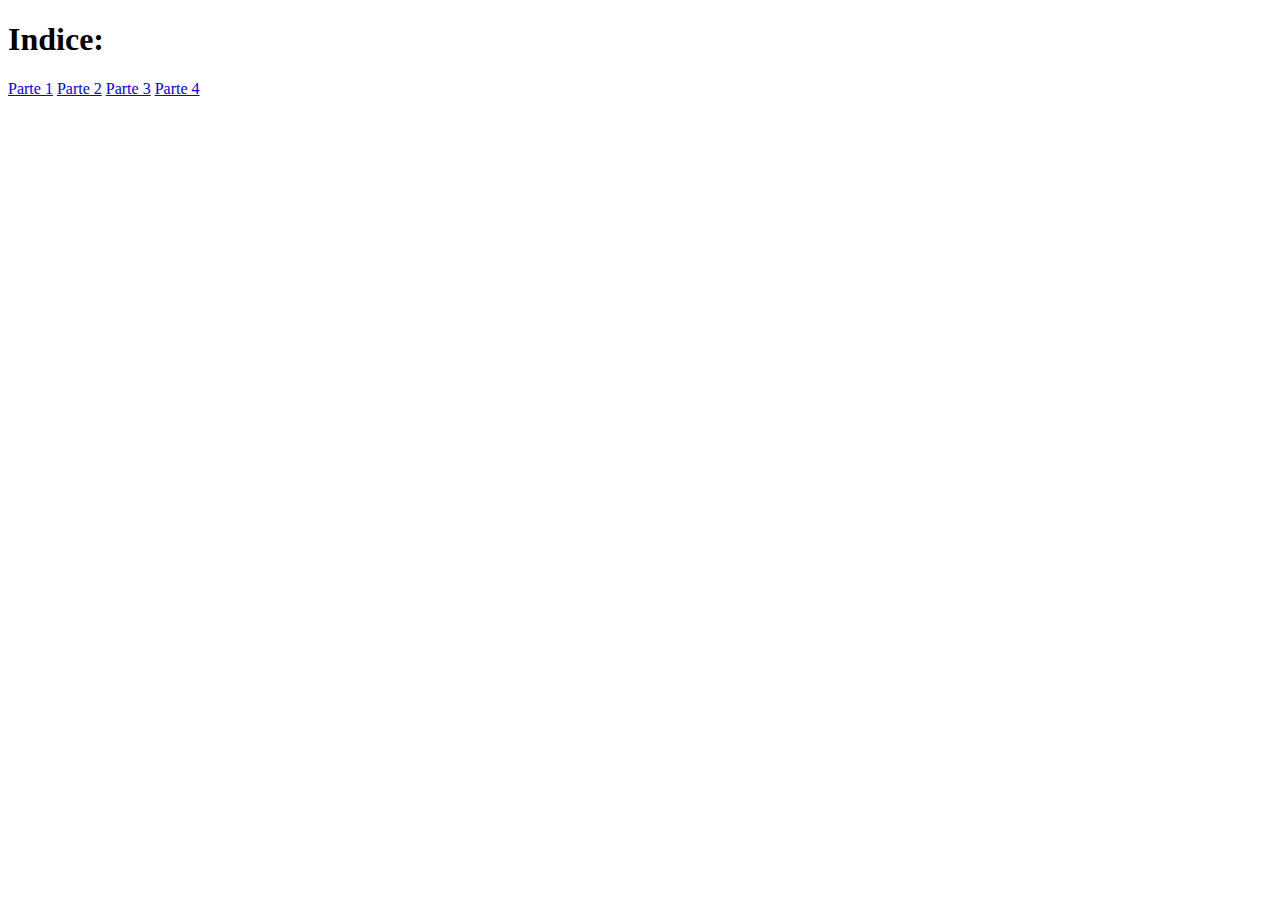
==== index.html @ 5411c1ef "TA CHEVERE" ====
<!DOCTYPE html>
<html lang="en">
<head>
    <meta charset="UTF-8">
    <link rel="stylesheet" href="css/main.css">
    <link rel="shortcut icon" href="Parte1/favicon.ico">
    <link href="https://fonts.googleapis.com/css?family=Comfortaa" rel="stylesheet">
    <title>Ejercicio 2</title>
</head>
<body>
   <div>
    <h1>Indice:</h1>
    <a class="dis" href="Parte1/index.html">Parte 1</a>
    <a class="dis" href="Parte2/index.html">Parte 2</a>
    <a class="dis" href="Parte3/index.html">Parte 3</a>
    <a class="dis" href="Parte4/index.html">Parte 4</a>
   </div>
</body>
</html>
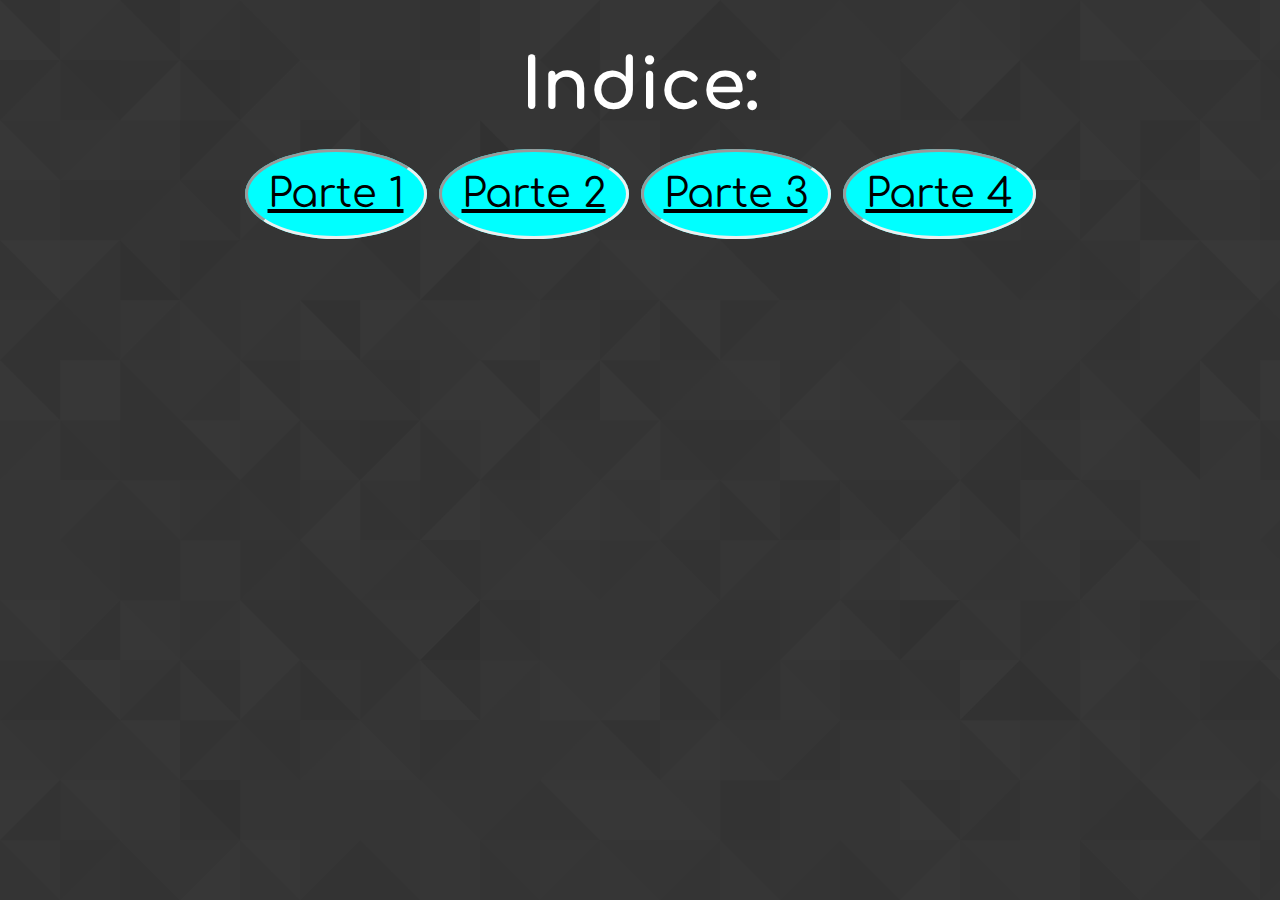
==== commit 21628d86: "Cambio css" ====
--- a/index.html
+++ b/index.html
@@ -2,7 +2,7 @@
 <html lang="en">
 <head>
     <meta charset="UTF-8">
-    <link rel="stylesheet" href="css/main.css">
+    <link rel="stylesheet" href="Css/main.css">
     <link rel="shortcut icon" href="Parte1/favicon.ico">
     <link href="https://fonts.googleapis.com/css?family=Comfortaa" rel="stylesheet">
     <title>Ejercicio 2</title>
@@ -16,4 +16,4 @@
     <a class="dis" href="Parte4/index.html">Parte 4</a>
    </div>
 </body>
-</html>+</html>
--- a/Css/main.css
+++ b/Css/main.css
@@ -0,0 +1,35 @@
+body {
+    background-image: url(../Images/footer_lodyas.png);
+    font-family:'Comfortaa', cursive; 
+}
+
+.dis {
+    border-spacing:5px;
+    border-style: inset;
+    border-radius: 150%;
+    background-color: #00FFFF;
+    text-align:center;
+    display:inline;
+    padding:20px;
+    color:black;
+}
+
+h1 {
+    font-size:70px;
+    text-align: center;
+    color:#FFFFFF;
+}
+
+div{
+    font-size:40px;
+    text-align:center;    
+}
+
+a:visited {
+    color:darkblue;
+}
+
+a:hover {
+    text-decoration:none;
+    color:#D3D3D3;
+}